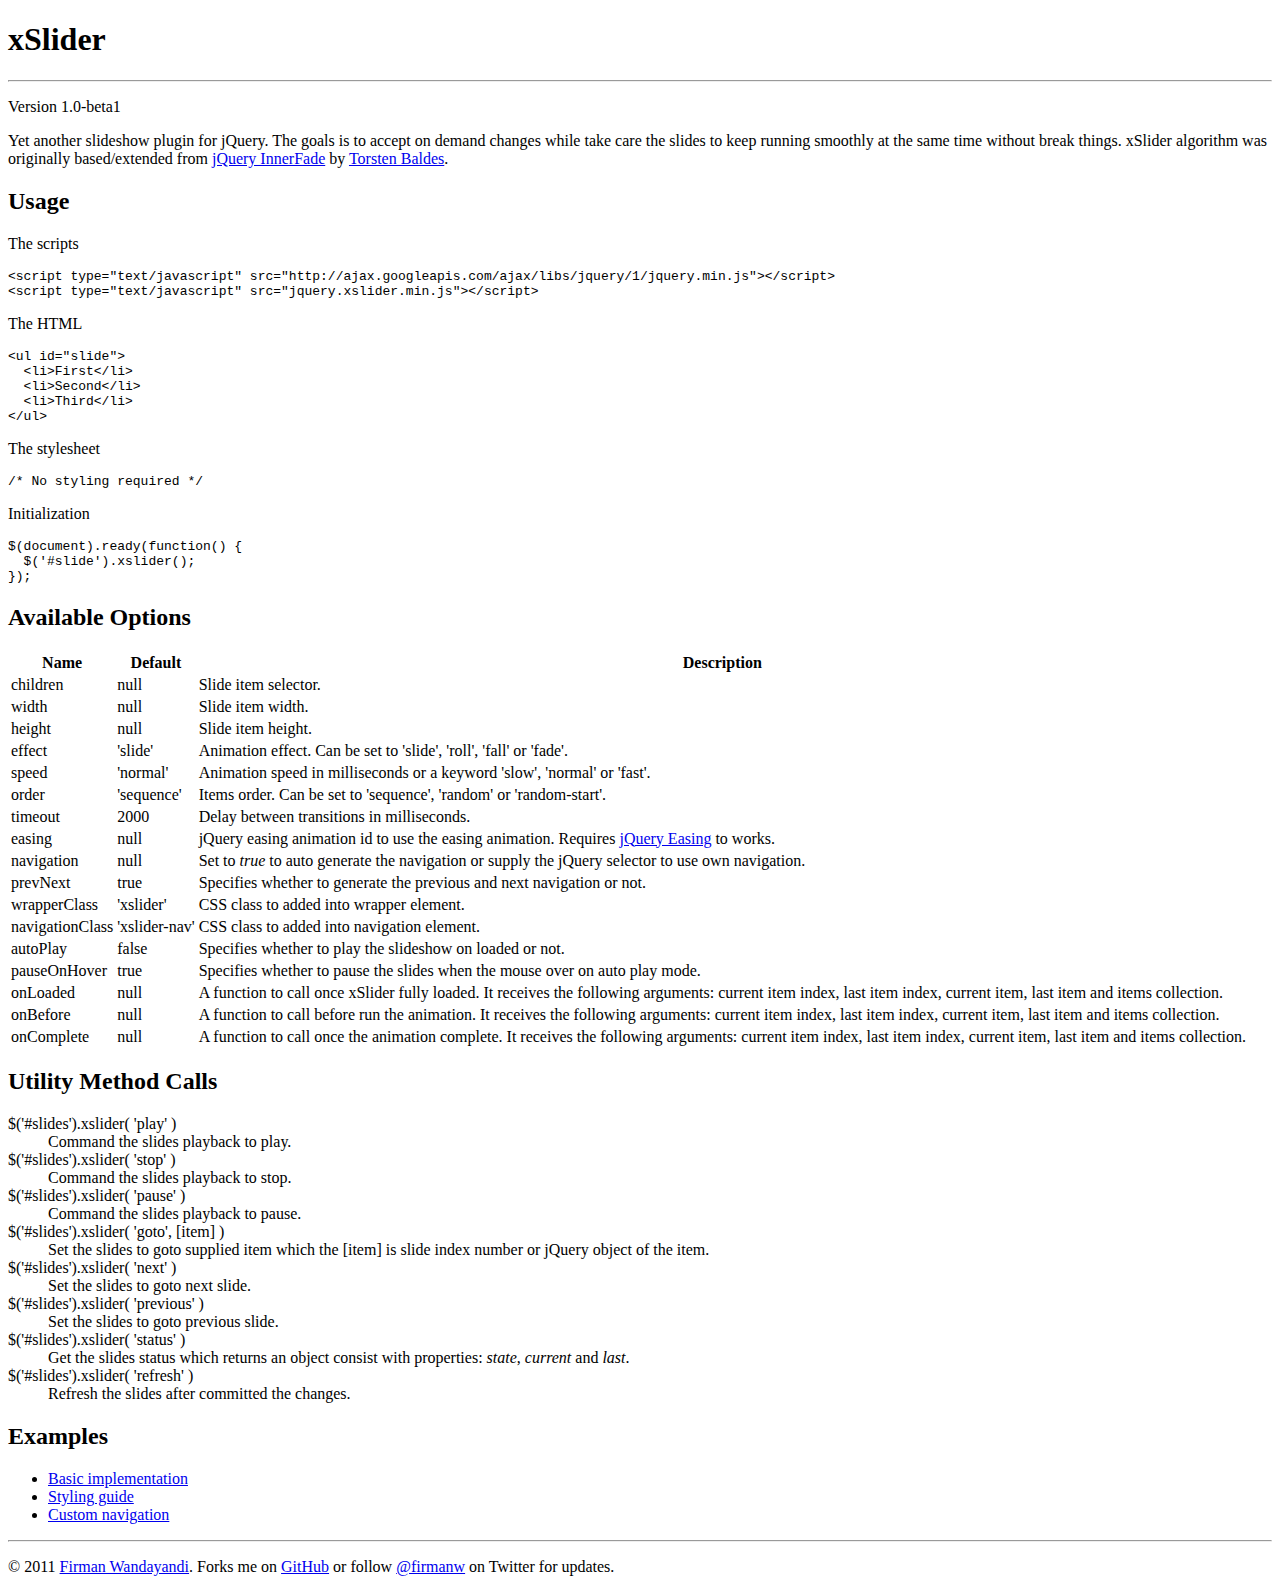
==== docs/index.html @ 54cd8387 "- decreased the version to 1.0-beta1 - Fixed the Utility Method Calls" ====
<!DOCTYPE html>
<html lang="en-US" dir="ltr">
<head>
<meta charset="utf-8">
<meta name="viewport" content="width=1024">
<meta name="keywords" content="jquery fade, jquery fade with control, jquery slideshow, javascript slideshow, image transition">
<meta name="description" content="A jQuery plugin to fade/slide the elements inside the container with the controls">
<meta name="copyright" content="&copy; 2011 Firman Wandayandi">
<meta name="author" content="Firman Wandayandi">
<title>xSlider, on demand jQuery slideshow plugin</title>
<link rel="stylesheet" type="text/css" href="style.css" />
</head>
<body>
<div id="container">
<header>
  <h1>xSlider</h1>
  <hr>
</header>

<article>
  <section id="summary">
    <p>Version 1.0-beta1</p>
    <p>Yet another slideshow plugin for jQuery. The goals is to accept on demand changes while take care the slides to keep running smoothly at the same time without break things. xSlider algorithm was originally based/extended from <a href="http://medienfreunde.com/lab/innerfade/">jQuery InnerFade</a> by <a href="http://medienfreunde.com/">Torsten Baldes</a>.</p>
  </section>

  <section id="usage">

    <h2>Usage</h2>

    <p>The scripts</p>
    <pre><code>&lt;script type="text/javascript" src="http://ajax.googleapis.com/ajax/libs/jquery/1/jquery.min.js"&gt;&lt;/script&gt;
&lt;script type="text/javascript" src="jquery.xslider.min.js"&gt;&lt;/script&gt;</code></pre>

    <p>The HTML</p>
    <pre><code>&lt;ul id=&quot;slide&quot;&gt;
  &lt;li&gt;First&lt;/li&gt;
  &lt;li&gt;Second&lt;/li&gt;
  &lt;li&gt;Third&lt;/li&gt;
&lt;/ul&gt;</code></pre>

    <p>The stylesheet</p>
    <pre><code>/* No styling required */</code></pre>

    <p>Initialization</p>
    <pre><code>$(document).ready(function() {
  $('#slide').xslider();
});</code></pre>

  </section>

  <section id="settings">

    <h2>Available Options</h2>

    <table id="options">
    <tr><th id="key">Name</th><th id="default">Default</th><th id="description">Description</th></tr>
    <tr>
      <td>children</td>
      <td>null</td>
      <td>Slide item selector.</td>
    </tr>
    <tr class="alt">
      <td>width</td>
      <td>null</td>
      <td>Slide item width.</td>
    </tr>
    <tr>
      <td>height</td>
      <td>null</td>
      <td>Slide item height.</td>
    </tr>
    <tr class="alt">
      <td>effect</td>
      <td>'slide'</td>
      <td>Animation effect. Can be set to 'slide', 'roll', 'fall' or 'fade'.</td>
    </tr>
    <tr>
      <td>speed</td>
      <td>'normal'</td>
      <td>Animation speed in milliseconds or a keyword 'slow', 'normal' or 'fast'.</td>
    </tr>
    <tr class="alt">
      <td>order</td>
      <td>'sequence'</td>
      <td>Items order. Can be set to 'sequence', 'random' or 'random-start'.</td>
    </tr>
    <tr>
      <td>timeout</td>
      <td>2000</td>
      <td>Delay between transitions in milliseconds.</td>
    </tr>
    <tr class="alt">
      <td>easing</td>
      <td>null</td>
      <td>jQuery easing animation id to use the easing animation. Requires <a href="http://gsgd.co.uk/sandbox/jquery/easing/">jQuery Easing</a> to works.</td>
    </tr>
    <tr>
      <td>navigation</td>
      <td>null</td>
      <td>Set to <em>true</em> to auto generate the navigation or supply the jQuery selector to use own navigation.</td>
    </tr>
    <tr class="alt">
      <td>prevNext</td>
      <td>true</td>
      <td>Specifies whether to generate the previous and next navigation or not.</td>
    </tr>
    <tr>
      <td>wrapperClass</td>
      <td>'xslider'</td>
      <td>CSS class to added into wrapper element.</td>
    </tr>
    <tr class="alt">
      <td>navigationClass</td>
      <td>'xslider-nav'</td>
      <td>CSS class to added into navigation element.</td>
    </tr>
    <tr>
      <td>autoPlay</td>
      <td>false</td>
      <td>Specifies whether to play the slideshow on loaded or not.</td>
    </tr>
    <tr class="alt">
      <td>pauseOnHover</td>
      <td>true</td>
      <td>Specifies whether to pause the slides when the mouse over on auto play mode.</td>
    </tr>
    <tr>
      <td>onLoaded</td>
      <td>null</td>
      <td>A function to call once xSlider fully loaded. It receives the following arguments:
      current item index, last item index, current item, last item and items collection.</td>
    </tr>
    <tr class="alt">
      <td>onBefore</td>
      <td>null</td>
      <td>A function to call before run the animation. It receives the following arguments:
      current item index, last item index, current item, last item and items collection.</td>
    </tr>
    <tr>
      <td>onComplete</td>
      <td>null</td>
      <td>A function to call once the animation complete. It receives the following arguments:
      current item index, last item index, current item, last item and items collection.</td>
    </tr>
    </table>

  </section>

  <section id="utilities">

    <h2>Utility Method Calls</h2>

    <dl>
      <dt>$('#slides').xslider( 'play' )</dt>
      <dd>Command the slides playback to play.</dd>
      <dt>$('#slides').xslider( 'stop' )</dt>
      <dd>Command the slides playback to stop.</dd>
      <dt>$('#slides').xslider( 'pause' )</dt>
      <dd>Command the slides playback to pause.</dd>
      <dt>$('#slides').xslider( 'goto', [item] )</dt>
      <dd>Set the slides to goto supplied item which the [item] is slide index number or jQuery object of the item.</dd>
      <dt>$('#slides').xslider( 'next' )</dt>
      <dd>Set the slides to goto next slide.</dd>
      <dt>$('#slides').xslider( 'previous' )</dt>
      <dd>Set the slides to goto previous slide.</dd>
      <dt>$('#slides').xslider( 'status' )</dt>
      <dd>Get the slides status which returns an object consist with properties: <em>state</em>, <em>current</em> and <em>last</em>.</dd>
      <dt>$('#slides').xslider( 'refresh' )</dt>
      <dd>Refresh the slides after committed the changes.</dd>
    </dl>

  </section>

  <section id="examples">
    <h2>Examples</h2>
    <ul>
      <li><a href="../examples/basic.html">Basic implementation</a></li>
      <li><a href="../examples/styling.html">Styling guide</a></li>
      <li><a href="../examples/navigation.html">Custom navigation</a></li>
    </ul>
  </section>

</article>

<footer>
  <hr>
  <p>&copy; 2011 <a href="http://firmanw.com/" target="_blank">Firman Wandayandi</a>.
  Forks me on <a href="http://github.com/firmanw/jquery.xslider" target="_blank">GitHub</a>
  or follow <a href="http://twitter.com/firmanw" target="_blank">@firmanw</a> on Twitter for updates.</p>
</footer>

</div>
</body>
</html>
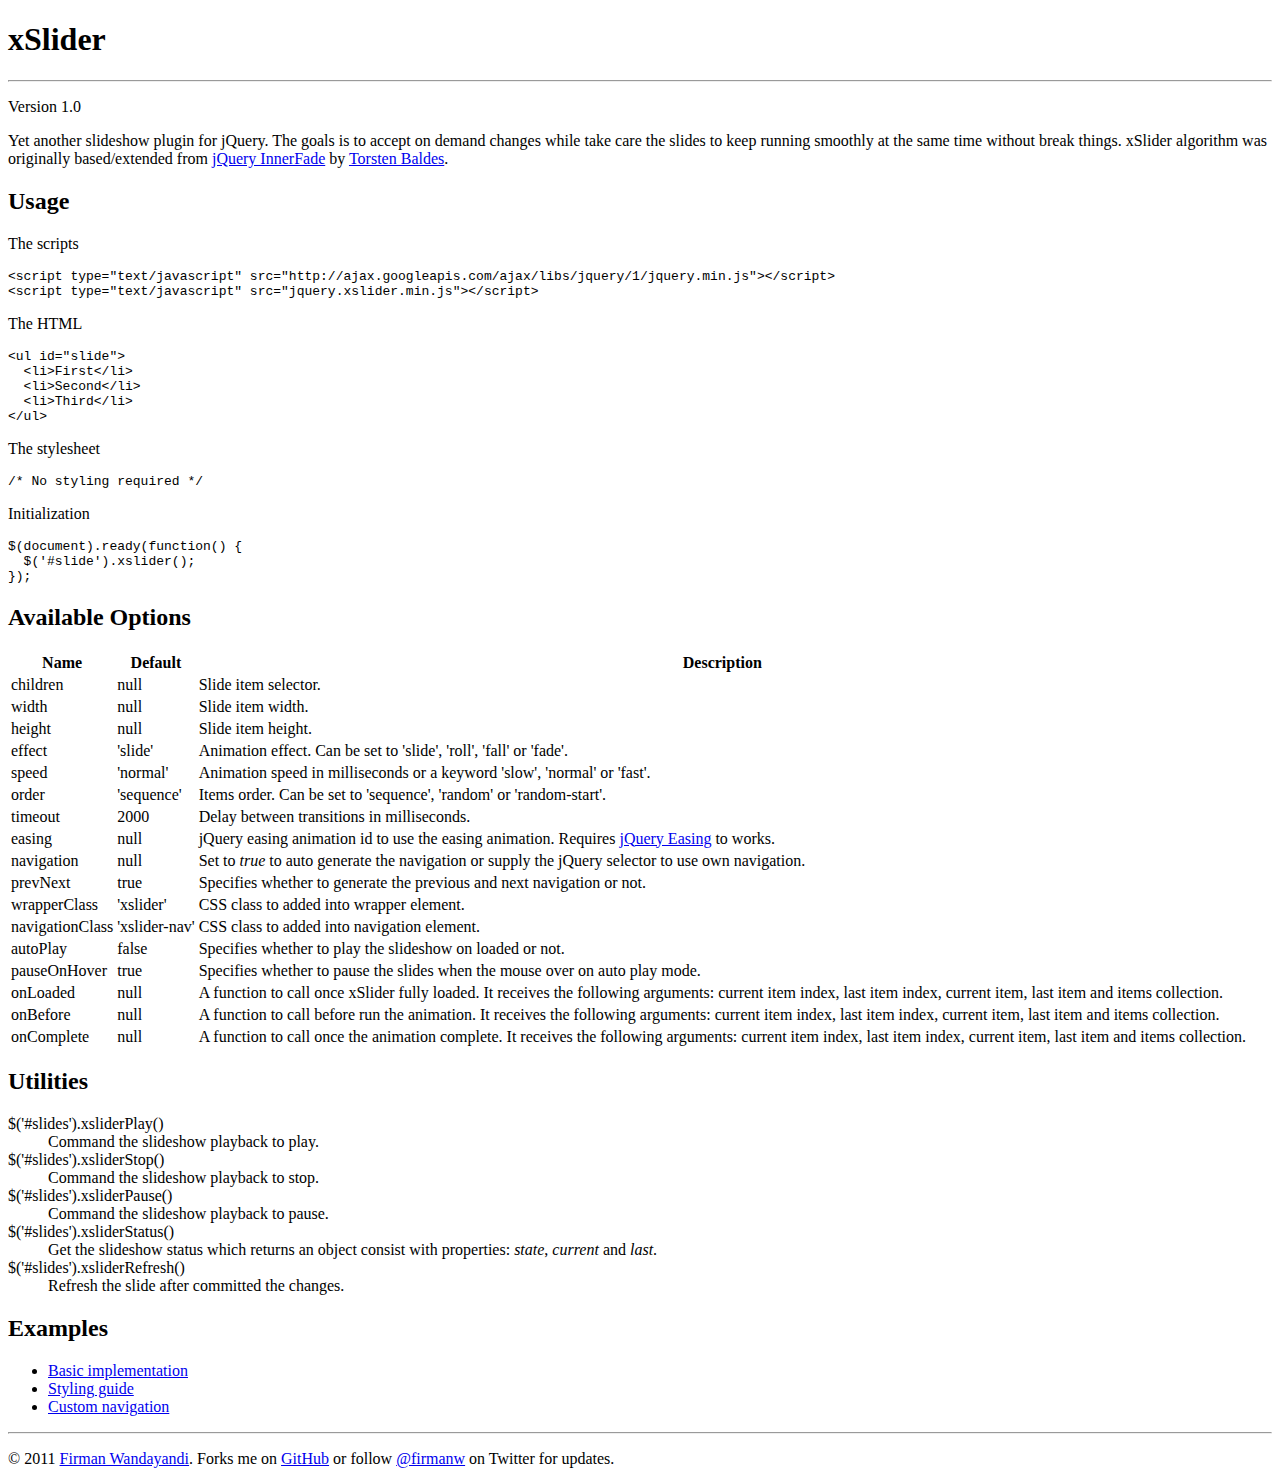
==== commit d7c08d60: "Revert "- decreased the version to 1.0-beta1"" ====
--- a/docs/index.html
+++ b/docs/index.html
@@ -19,7 +19,7 @@
 
 <article>
   <section id="summary">
-    <p>Version 1.0-beta1</p>
+    <p>Version 1.0</p>
     <p>Yet another slideshow plugin for jQuery. The goals is to accept on demand changes while take care the slides to keep running smoothly at the same time without break things. xSlider algorithm was originally based/extended from <a href="http://medienfreunde.com/lab/innerfade/">jQuery InnerFade</a> by <a href="http://medienfreunde.com/">Torsten Baldes</a>.</p>
   </section>
 
@@ -148,25 +148,19 @@
 
   <section id="utilities">
 
-    <h2>Utility Method Calls</h2>
+    <h2>Utilities</h2>
 
     <dl>
-      <dt>$('#slides').xslider( 'play' )</dt>
-      <dd>Command the slides playback to play.</dd>
-      <dt>$('#slides').xslider( 'stop' )</dt>
-      <dd>Command the slides playback to stop.</dd>
-      <dt>$('#slides').xslider( 'pause' )</dt>
-      <dd>Command the slides playback to pause.</dd>
-      <dt>$('#slides').xslider( 'goto', [item] )</dt>
-      <dd>Set the slides to goto supplied item which the [item] is slide index number or jQuery object of the item.</dd>
-      <dt>$('#slides').xslider( 'next' )</dt>
-      <dd>Set the slides to goto next slide.</dd>
-      <dt>$('#slides').xslider( 'previous' )</dt>
-      <dd>Set the slides to goto previous slide.</dd>
-      <dt>$('#slides').xslider( 'status' )</dt>
-      <dd>Get the slides status which returns an object consist with properties: <em>state</em>, <em>current</em> and <em>last</em>.</dd>
-      <dt>$('#slides').xslider( 'refresh' )</dt>
-      <dd>Refresh the slides after committed the changes.</dd>
+      <dt>$('#slides').xsliderPlay()</dt>
+      <dd>Command the slideshow playback to play.</dd>
+      <dt>$('#slides').xsliderStop()</dt>
+      <dd>Command the slideshow playback to stop.</dd>
+      <dt>$('#slides').xsliderPause()</dt>
+      <dd>Command the slideshow playback to pause.</dd>
+      <dt>$('#slides').xsliderStatus()</dt>
+      <dd>Get the slideshow status which returns an object consist with properties: <em>state</em>, <em>current</em> and <em>last</em>.</dd>
+      <dt>$('#slides').xsliderRefresh()</dt>
+      <dd>Refresh the slide after committed the changes.</dd>
     </dl>
 
   </section>
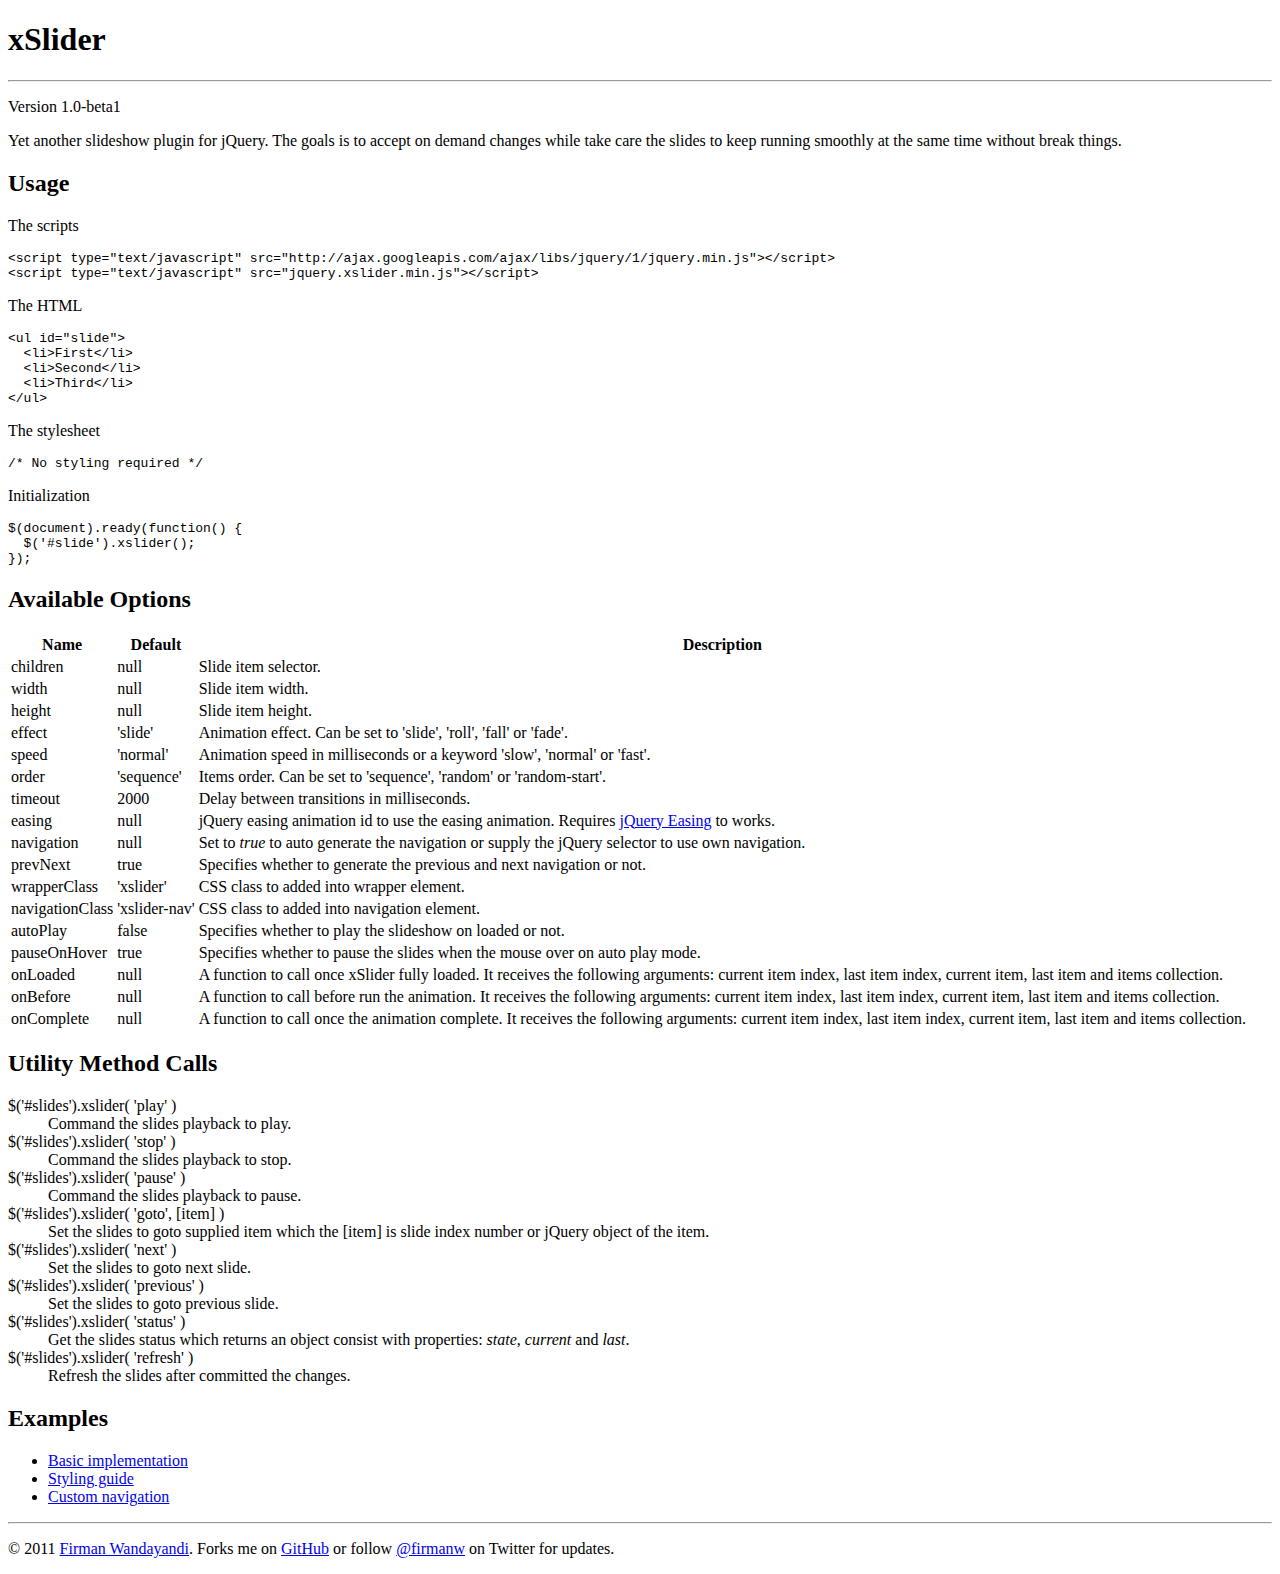
==== commit b0657144: "removed the algorithm info because we just got different algorithm" ====
--- a/docs/index.html
+++ b/docs/index.html
@@ -19,8 +19,9 @@
 
 <article>
   <section id="summary">
-    <p>Version 1.0</p>
-    <p>Yet another slideshow plugin for jQuery. The goals is to accept on demand changes while take care the slides to keep running smoothly at the same time without break things. xSlider algorithm was originally based/extended from <a href="http://medienfreunde.com/lab/innerfade/">jQuery InnerFade</a> by <a href="http://medienfreunde.com/">Torsten Baldes</a>.</p>
+    <p>Version 1.0-beta1</p>
+    <p>Yet another slideshow plugin for jQuery. The goals is to accept on demand changes while take care
+    the slides to keep running smoothly at the same time without break things.</p>
   </section>
 
   <section id="usage">
@@ -148,19 +149,25 @@
 
   <section id="utilities">
 
-    <h2>Utilities</h2>
+    <h2>Utility Method Calls</h2>
 
     <dl>
-      <dt>$('#slides').xsliderPlay()</dt>
-      <dd>Command the slideshow playback to play.</dd>
-      <dt>$('#slides').xsliderStop()</dt>
-      <dd>Command the slideshow playback to stop.</dd>
-      <dt>$('#slides').xsliderPause()</dt>
-      <dd>Command the slideshow playback to pause.</dd>
-      <dt>$('#slides').xsliderStatus()</dt>
-      <dd>Get the slideshow status which returns an object consist with properties: <em>state</em>, <em>current</em> and <em>last</em>.</dd>
-      <dt>$('#slides').xsliderRefresh()</dt>
-      <dd>Refresh the slide after committed the changes.</dd>
+      <dt>$('#slides').xslider( 'play' )</dt>
+      <dd>Command the slides playback to play.</dd>
+      <dt>$('#slides').xslider( 'stop' )</dt>
+      <dd>Command the slides playback to stop.</dd>
+      <dt>$('#slides').xslider( 'pause' )</dt>
+      <dd>Command the slides playback to pause.</dd>
+      <dt>$('#slides').xslider( 'goto', [item] )</dt>
+      <dd>Set the slides to goto supplied item which the [item] is slide index number or jQuery object of the item.</dd>
+      <dt>$('#slides').xslider( 'next' )</dt>
+      <dd>Set the slides to goto next slide.</dd>
+      <dt>$('#slides').xslider( 'previous' )</dt>
+      <dd>Set the slides to goto previous slide.</dd>
+      <dt>$('#slides').xslider( 'status' )</dt>
+      <dd>Get the slides status which returns an object consist with properties: <em>state</em>, <em>current</em> and <em>last</em>.</dd>
+      <dt>$('#slides').xslider( 'refresh' )</dt>
+      <dd>Refresh the slides after committed the changes.</dd>
     </dl>
 
   </section>
